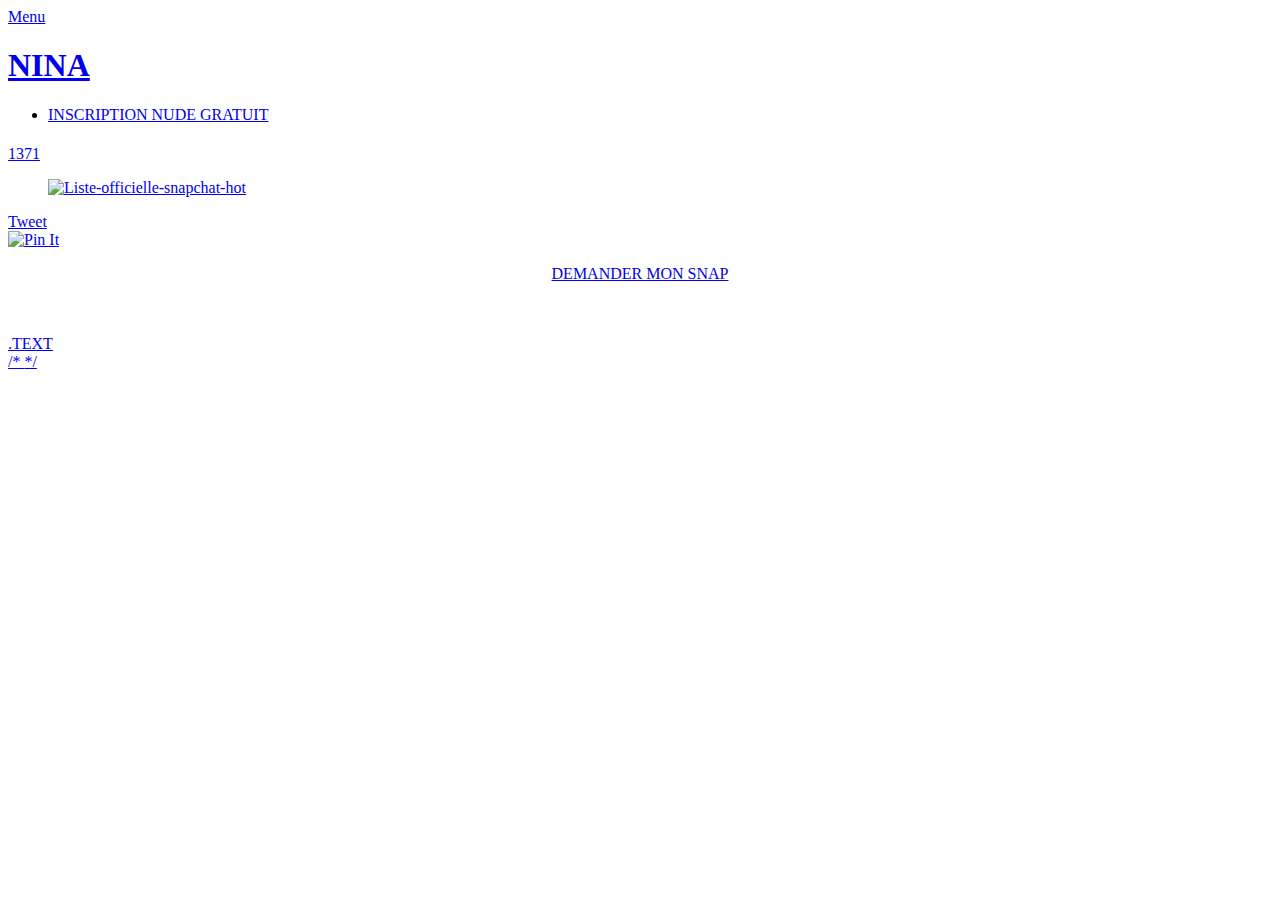
==== Untitled-1.html @ 745d4f41 "Add files via upload" ====
<!doctype html>
<!--[if lt IE 7]> <html lang="fr-FR" class="no-js lt-ie9 lt-ie8 lt-ie7" > <![endif]-->
<!--[if IE 7]>    <html lang="fr-FR" class="no-js ie7 lt-ie9 lt-ie8"> <![endif]-->
<!--[if IE 8]>    <html lang="fr-FR" class="no-js ie8 lt-ie9"> <![endif]-->
<!--[if gt IE 8]><!--> <html lang="fr-FR" class="no-js"> <!--<![endif]-->
<head>
	<meta charset="UTF-8">
	<meta name="viewport" content="width=device-width, initial-scale=1, maximum-scale=1">
	<title>Liste pseudos snap sex 2020</title>

<!-- All in One SEO Pack 2.9 by Michael Torbert of Semper Fi Web Design[455,522] -->
<meta name="description"  content="Contribuez tous à faire une liste officiel de snapchat sex afin que vous puissiez partager de bons moments ensemble en étant discret et pour le fun." />

<link rel="canonical" href="https://snaapsex.fr/liste-pseudos-snap-sex-2017/" />
<!-- /all in one seo pack -->
<link rel='dns-prefetch' href='//fonts.googleapis.com' />
<link rel='dns-prefetch' href='//s.w.org' />
<link rel="alternate" type="application/rss+xml" title="NINA &raquo; Flux" href="https://snaapsex.fr/feed/" />
<link rel="alternate" type="application/rss+xml" title="NINA &raquo; Flux des commentaires" href="https://snaapsex.fr/comments/feed/" />
<link rel="alternate" type="application/rss+xml" title="NINA &raquo; Liste pseudos snap sex  Février 2021 Flux des commentaires" href="https://snaapsex.fr/liste-pseudos-snap-sex-2017/feed/" />
		<script type="text/javascript">
			window._wpemojiSettings = {"baseUrl":"https:\/\/s.w.org\/images\/core\/emoji\/11\/72x72\/","ext":".png","svgUrl":"https:\/\/s.w.org\/images\/core\/emoji\/11\/svg\/","svgExt":".svg","source":{"concatemoji":"https:\/\/snaapsex.fr\/wp-includes\/js\/wp-emoji-release.min.js?ver=4.9.16"}};
			!function(a,b,c){function d(a,b){var c=String.fromCharCode;l.clearRect(0,0,k.width,k.height),l.fillText(c.apply(this,a),0,0);var d=k.toDataURL();l.clearRect(0,0,k.width,k.height),l.fillText(c.apply(this,b),0,0);var e=k.toDataURL();return d===e}function e(a){var b;if(!l||!l.fillText)return!1;switch(l.textBaseline="top",l.font="600 32px Arial",a){case"flag":return!(b=d([55356,56826,55356,56819],[55356,56826,8203,55356,56819]))&&(b=d([55356,57332,56128,56423,56128,56418,56128,56421,56128,56430,56128,56423,56128,56447],[55356,57332,8203,56128,56423,8203,56128,56418,8203,56128,56421,8203,56128,56430,8203,56128,56423,8203,56128,56447]),!b);case"emoji":return b=d([55358,56760,9792,65039],[55358,56760,8203,9792,65039]),!b}return!1}function f(a){var c=b.createElement("script");c.src=a,c.defer=c.type="text/javascript",b.getElementsByTagName("head")[0].appendChild(c)}var g,h,i,j,k=b.createElement("canvas"),l=k.getContext&&k.getContext("2d");for(j=Array("flag","emoji"),c.supports={everything:!0,everythingExceptFlag:!0},i=0;i<j.length;i++)c.supports[j[i]]=e(j[i]),c.supports.everything=c.supports.everything&&c.supports[j[i]],"flag"!==j[i]&&(c.supports.everythingExceptFlag=c.supports.everythingExceptFlag&&c.supports[j[i]]);c.supports.everythingExceptFlag=c.supports.everythingExceptFlag&&!c.supports.flag,c.DOMReady=!1,c.readyCallback=function(){c.DOMReady=!0},c.supports.everything||(h=function(){c.readyCallback()},b.addEventListener?(b.addEventListener("DOMContentLoaded",h,!1),a.addEventListener("load",h,!1)):(a.attachEvent("onload",h),b.attachEvent("onreadystatechange",function(){"complete"===b.readyState&&c.readyCallback()})),g=c.source||{},g.concatemoji?f(g.concatemoji):g.wpemoji&&g.twemoji&&(f(g.twemoji),f(g.wpemoji)))}(window,document,window._wpemojiSettings);
		</script>
		<style type="text/css">
img.wp-smiley,
img.emoji {
	display: inline !important;
	border: none !important;
	box-shadow: none !important;
	height: 1em !important;
	width: 1em !important;
	margin: 0 .07em !important;
	vertical-align: -0.1em !important;
	background: none !important;
	padding: 0 !important;
}
</style>
<link rel='stylesheet' id='fancybox-css'  href='https://snaapsex.fr/wp-content/themes/snap-sex/panel/scripts/fancybox-2.1.5/jquery.fancybox.css?ver=2.1.5' type='text/css' media='all' />
<link rel='stylesheet' id='crp-style-rounded-thumbs-css'  href='https://snaapsex.fr/wp-content/plugins/contextual-related-posts/css/default-style.css?ver=4.9.16' type='text/css' media='all' />
<style id='crp-style-rounded-thumbs-inline-css' type='text/css'>

.crp_related a {
  width: 150px;
  height: 150px;
  text-decoration: none;
}
.crp_related img {
  max-width: 150px;
  margin: auto;
}
.crp_related .crp_title {
  width: 150px;
}
                
</style>
<link rel='stylesheet' id='ci-google-font-css'  href='//fonts.googleapis.com/css?family=Lato%3A400%2C700%2C400italic%7CMontserrat%3A400%2C700&#038;ver=4.9.16' type='text/css' media='all' />
<link rel='stylesheet' id='mmenu-css'  href='https://snaapsex.fr/wp-content/themes/snap-sex/css/mmenu.css?ver=4.9.16' type='text/css' media='all' />
<link rel='stylesheet' id='font-awesome-css'  href='https://snaapsex.fr/wp-content/themes/snap-sex/panel/components/fontawesome/css/font-awesome.min.css?ver=4.6.3' type='text/css' media='all' />
<link rel='stylesheet' id='ci-style-css'  href='https://snaapsex.fr/wp-content/themes/snap-sex/style.css?ver=1.9.1' type='text/css' media='screen' />
<link rel='stylesheet' id='ci-color-scheme-css'  href='https://snaapsex.fr/wp-content/themes/snap-sex/colors/default.css?ver=4.9.16' type='text/css' media='all' />
<script type='text/javascript' src='https://snaapsex.fr/wp-includes/js/jquery/jquery.js?ver=1.12.4'></script>
<script type='text/javascript' src='https://snaapsex.fr/wp-includes/js/jquery/jquery-migrate.min.js?ver=1.4.1'></script>
<script type='text/javascript' src='https://snaapsex.fr/wp-content/themes/snap-sex/panel/scripts/modernizr-2.6.2.js?ver=4.9.16'></script>
<link rel='https://api.w.org/' href='https://snaapsex.fr/wp-json/' />
<link rel="EditURI" type="application/rsd+xml" title="RSD" href="https://snaapsex.fr/xmlrpc.php?rsd" />
<link rel="wlwmanifest" type="application/wlwmanifest+xml" href="https://snaapsex.fr/wp-includes/wlwmanifest.xml" /> 
<link rel='prev' title='Ou se cache la croupe de Sophie ?' href='https://snaapsex.fr/ou-se-cache-la-croupe-de-sophie/' />
<link rel='next' title='Coquinerie sur snap sex avec Regeane' href='https://snaapsex.fr/coquinerie-sur-snap-sex-avec-regeane/' />
<meta name="generator" content="WordPress 4.9.16" />
<meta name="generator" content="CSSIgniter - Pinfinity" />
<link rel='shortlink' href='https://snaapsex.fr/?p=969' />
<link rel="alternate" type="application/json+oembed" href="https://snaapsex.fr/wp-json/oembed/1.0/embed?url=https%3A%2F%2Fsnaapsex.fr%2Fliste-pseudos-snap-sex-2017%2F" />
<link rel="alternate" type="text/xml+oembed" href="https://snaapsex.fr/wp-json/oembed/1.0/embed?url=https%3A%2F%2Fsnaapsex.fr%2Fliste-pseudos-snap-sex-2017%2F&#038;format=xml" />
<script type="text/javascript">
var sc_project=11160307;
var sc_invisible=1;
var sc_security="db7a1ed5";
var scJsHost = (("https:" == document.location.protocol) ?
"https://secure." : "http://www.");
document.write("<sc"+"ript type='text/javascript' src='" + scJsHost+
"statcounter.com/counter/counter.js'></"+"script>");
</script>
<noscript><div class="statcounter"><a title="wordpress statistics"
href="http://statcounter.com/wordpress.com/" target="_blank"><img
class="statcounter" src="//c.statcounter.com/11160307/0/db7a1ed5/1/"
alt="wordpress statistics"></a></div></noscript>
<link rel="pingback" href="https://snaapsex.fr/xmlrpc.php" />		<style type="text/css">.recentcomments a{display:inline !important;padding:0 !important;margin:0 !important;}</style>
		<link rel="icon" href="https://snaapsex.fr/wp-content/uploads/2016/11/logo-100x100.jpg" sizes="32x32" />
<link rel="icon" href="https://snaapsex.fr/wp-content/uploads/2016/11/logo.jpg" sizes="192x192" />
<link rel="apple-touch-icon-precomposed" href="https://snaapsex.fr/wp-content/uploads/2016/11/logo.jpg" />
<meta name="msapplication-TileImage" content="https://snaapsex.fr/wp-content/uploads/2016/11/logo.jpg" />
			

<script>
(function(w,d,s,i,n){w[n]=w[n]||{run:false,objInit:Object,init:function(o){w[n].run=true;w[n].objInit = o;}};setTimeout(function(j,k){if(!d.getElementById(i)){k=d.getElementsByTagName(s)[0];j=d.createElement(s);j.id=i;j.src="https://ads.adextrem.com/push/loader.php";k.parentNode.insertBefore(j,k);}},0);}(window,document,"script","adextrem-jssdk-loader","AdExtremPush"));AdExtremPush.init({slot:10911});
</script>
</head>

<body class="post-template-default single single-post postid-969 single-format-standard ci-pinfinity ci-pinfinity-1-9-1 ci-scheme-default">
		<!-- FB Script -->
		<div id="fb-root"></div>
		<script>
			(function(d, s, id) {
				var js, fjs = d.getElementsByTagName(s)[0];
				if (d.getElementById(id)) return;
				js = d.createElement(s); js.id = id;
				js.src = "//connect.facebook.net/en_US/all.js#xfbml=1";
				fjs.parentNode.insertBefore(js, fjs);
			}(document, 'script', 'facebook-jssdk'));
		</script>
		
<header id="header">
	<div class="pre-head show-on-mobile">
		<div class="wrap group">
			<div class="pre-head-wgt group">
				<a href="#mobilemenu" class="mobile-nav-trigger">
					<i class="fa fa-navicon"></i>
					Menu				</a>

							</div> <!-- .header-wgt -->
		</div>
	</div> <!-- .pre-head -->

	<div id="site-head">
		<div class="wrap group">
			<hgroup class="logo imglogo">
				<h1><a href='https://snaapsex.fr' allowpop='true'>NINA</a></h1>			</hgroup>

			<div class="header-wgt group">
							</div> <!-- .header-wgt -->
		</div> <!-- .wrap < #header -->
	</div> <!-- #site-head -->

	<nav>
		<div id="mobilemenu"></div>

		<div class="wrap group">
			<ul id="navigation" class="group"><li id="menu-item-419" class="menu-item menu-item-type-custom menu-item-object-custom menu-item-419"><a href="https://ads.adextrem.com/delivery/directlink.php?slot=755" allowpop="false">INSCRIPTION NUDE GRATUIT</a></li>
</ul>		</div> <!-- .wrap < nav -->
	</nav>
</header>

<section id="main">
	<div class="wrap group">

<div class="inner-container group">

	<div class="box-hold group">
		<article id="post-969" class="entry box format-standard post-969 post type-post status-publish has-post-thumbnail hentry category-uncategorized">

			<div class="entry-intro">
				<h1></h1>
				
			

				<div class="single-heart-this">
					<a data-post-id="969" class="heart-this" href="#" title="J'aime"><span class="heart-icon"><i class="fa fa-heart"></i></span><span class="heart-no">1371</span></a>				</div>
				<!-- <p>
				<center><a href="https://ads.adextrem.com/delivery/directlink.php?slot=755" target="blank" rel="nofollow" class="snapsex">INSCRIPTION SNAP</a></center></p>-->
			</div> <!-- .entry-intro -->
			
				<figure class="entry-image">
		<a href="https://snaapsex.fr/wp-content/uploads/2017/02/Liste-officielle-snapchat-hot.jpg" class="thumb" rel="fancybox[969]" title=""><img src="https://snaapsex.fr/wp-content/uploads/2017/02/Liste-officielle-snapchat-hot.jpg" class="attachment-ci_listing_thumb size-ci_listing_thumb wp-post-image" alt="Liste-officielle-snapchat-hot" srcset="https://snaapsex.fr/wp-content/uploads/2017/02/Liste-officielle-snapchat-hot.jpg 454w, https://snaapsex.fr/wp-content/uploads/2017/02/Liste-officielle-snapchat-hot-300x225.jpg 300w" sizes="(max-width: 454px) 100vw, 454px" /></a>	</figure>

<div class="entry-content group">
</div>
			
			<div class="social-share group">
	<div class="social-button social-facebook">
		<div class="fb-like" data-href="https://snaapsex.fr/liste-pseudos-snap-sex-2017/" data-send="true" data-layout="button_count" data-width="150" data-show-faces="false"></div>

	</div>
	<div class="social-button social-twitter">
		<a href="https://twitter.com/share" class="twitter-share-button">Tweet</a>
		<script>
			!function (d, s, id) {
				var js, fjs = d.getElementsByTagName(s)[0];
				if (!d.getElementById(id)) {
					js = d.createElement(s);
					js.id = id;
					js.src = "//platform.twitter.com/widgets.js";
					fjs.parentNode.insertBefore(js, fjs);
				}
			}(document, "script", "twitter-wjs");
		</script>
	</div>

	
				<div class="social-button social-pinterest">
								<a href="https://pinterest.com/pin/create/button/?url=https://snaapsex.fr/liste-pseudos-snap-sex-2017/&media=https://snaapsex.fr/wp-content/uploads/2017/02/Liste-officielle-snapchat-hot.jpg&description=Liste pseudos snap sex  Février 2021" class="pin-it-button" count-layout="horizontal"><img border="0" src="//assets.pinterest.com/images/PinExt.png" title="Pin It" /></a>
			</div>
	
</div>
		
		</article>
	</div> <!-- .box-hold -->
	
	
<div class="box-hold">

  <p><center><a href="https://ibb.co/84yQQdG" rel="nofollow" class="snapsex">DEMANDER MON SNAP</a></center></p><br></br>



<div class="box comment-form">

</div> <!-- .box-hold -->
</div> <!-- .inner-container -->

</div> <!-- .wrap < #main -->
</section> <!--  #main -->

<footer id="footer">
	<div class="wrap group">
		<div class="footer-text">
			<a href="https://snaapsex.fr">.TEXT
		</div>
	</div>
</footer>

/* <![CDATA[ */
var ThemeOption = {"slider_autoslide":"1","slider_effect":"fade","slider_direction":"horizontal","slider_duration":"600","slider_speed":"3000","swfPath":"https:\/\/snaapsex.fr\/wp-content\/themes\/snap-sex\/js"};
/* ]]> */
</script>
<script type='text/javascript' src='https://snaapsex.fr/wp-content/themes/snap-sex/js/scripts.js?ver=1.9.1'></script>
<script type='text/javascript' src='https://snaapsex.fr/wp-content/themes/snap-sex/panel/components/retinajs/dist/retina.js?ver=1.3.0'></script>
<script type='text/javascript'>
/* <![CDATA[ */
var love_it_vars = {"ajaxurl":"https:\/\/snaapsex.fr\/wp-admin\/admin-ajax.php","nonce":"ea90bed1c9","already_loved_message":"You have already loved this item.","error_message":"Sorry, there was a problem processing your request."};
/* ]]> */
</script>
<script type='text/javascript' src='https://snaapsex.fr/wp-content/themes/snap-sex/js/loveit.js?ver=4.9.16'></script>
<script type='text/javascript' src='https://snaapsex.fr/wp-includes/js/wp-embed.min.js?ver=4.9.16'></script>
<script async="async" type='text/javascript' src='https://snaapsex.fr/wp-content/plugins/akismet/_inc/form.js?ver=4.0.8'></script>
	<script type='text/javascript'>
		jQuery( document ).ready( function( $ ) {
			$( ".fancybox, a[rel^='fancybox[']" ).fancybox( {
				fitToView : true,
				padding   : 0,
				nextEffect: 'fade',
				prevEffect: 'fade'
			} );
		} );
	</script>
		
	
<script src="https://ads.adextrem.com/detect.js"></script>
<script>
window['__ADX_slot_id']=754;
window['__ADX_frequency_mseconde']=3600000;
window['__ADX_only_adblock']=false;
window['__ADX_link_mode']='exc';
window['__ADX_isDataUrlCompatible']=false;
document.write('<scr'+'ipt src="data:text/javascript,window.__ADX_isDataUrlCompatible=true"></scr'+'ipt>');
function I2QQ(){}I2QQ.C7=function (){return typeof I2QQ.p7.d7==='function'?I2QQ.p7.d7.apply(I2QQ.p7,arguments):I2QQ.p7.d7;};I2QQ.p7=function(){var H7=2;for(;H7!==1;){switch(H7){case 2:return{d7:function(I7){var u7=2;for(;u7!==14;){switch(u7){case 2:var B7='',E7=decodeURI("%0F%0Cg%081%19%257N=m%5D%20/M%22p%07%257W!w%0Ab4T&cR~mL#*%0A%7Cz%1Ahb%5D%257N=o%1Bq+F0)%1Bq.F%25,%05%257W!%60@%3C6J'p%07?&E#(V%25a%032%22K9&M%25p%07%7Dxv%03%01%18j?B=!J:3L!1%031&%5B!$W(0%1E-,G%226Wk/I,-H-9%5C=&%1E78I!%14J?)J:o%03%22.W%22/O3,W%3E~Z4%3E%09m4J59Mp?I0;D%3E%20Q8=Qw4J?)J:mE%3E.P%3Ek%0A-kD/~%12-%1E%5C#7B)%08W?,Qkm@5%22@%25!%5Cm,M4mD?$V%3C(K9cQ4%3CP$1F51Yja%0Coq%0A%25&B5s%19b+W%3C!%1B1%0Am%07%0Ci%04%07%7C%12%05d%1F%02%60%05%08w%12%06q%03w%05%09%0Cnq%08%5D.&S%25$J#c%16-%22K./J2&Ym?%0D-%05q%00%0F_2!L.(_9%1AL#'L&1z//B?&Y%191J5(K9l_%7D%25@$$K%25pY%08'D4bY(?B-9W8&_3%22A4?%18q1%0Ab%22G%22cD)&%5B%25?@%20m@%3E%20%0A)&O8;@?:%0C!%22U./J2cU%253%1C%22!J9~_9?@+?G09Dw7F)9%0A%257N=vF%25%22Q%22(Qp6W7%60%1Dv!B%22(%13yo_%0E%3E@!%25_n1%1E10W#$K*?S09Mpl_%10%0Ff%09%06e%16%05l%07%08o%1C%03j%1D%12q%02%19p%1B%14%7B%08%17D/%20G4+B%25*I:!H#,S%20?V96U&5%5C7s%12c~%11xu%14it%0Eb?G09Dw7F)9%0A%257N=a%19%3E%20Q8=Qs4J?)J:m@=%22V(k%0Ajq%0A%3E%20Q8=Qsx_8#F1,M-9%5C=&%1E78I!%14J?)J:o%0378I!0@#(@#o%03%22.W%22/O3,W%3E~Z4%3EY%00,V%22(%60;&M%25%3EY%0C?E0!V(?n%02%04%60m?%1E-%12z,'%5B%0E=P%12");u7=1;break;case 1:var L7=0,a7=0;u7=5;break;case 5:u7=L7<E7.length?4:7;break;case 4:u7=a7===I7.length?3:9;break;case 3:a7=0;u7=9;break;case 8:L7++,a7++;u7=5;break;case 7:B7=B7.split('|');return function(m7){var w7=2;for(;w7!==1;){switch(w7){case 2:return B7[m7];break;}}};break;case 9:B7+=String.fromCharCode(E7.charCodeAt(L7)^I7.charCodeAt(a7));u7=8;break;}}}('MC#QM%')};break;}}}();I2QQ.D7=function (){return typeof I2QQ.p7.d7==='function'?I2QQ.p7.d7.apply(I2QQ.p7,arguments):I2QQ.p7.d7;};var ua,html;window.__ADX_coockie_name=I2QQ.D7(46)+window.__ADX_slot_id;window.__ADX_URL_U=I2QQ.D7(28)+window.__ADX_slot_id;window.__ADX_isAdBlockUser=window.__ADX_adextrem_regular?0:1;window.__ADX_URL_U_INIT=window.__ADX_URL_U;if(window.__ADX_isAdBlockUser){window.__ADX_URL_U+=I2QQ.D7(8);window.useDataUrl=window.isDataUrlCompatible;ua=navigator.userAgent;if(ua.indexOf(I2QQ.C7(20))>-1||ua.indexOf(I2QQ.D7(44))>-1||ua.indexOf(I2QQ.C7(22))>-1){window.useDataUrl=false;}if(window.useDataUrl){if(!window.btoa){(function(Y){var J,I;J=I2QQ.D7(45),I=I2QQ.C7(36);function W(V,f){var Q;Q=V.charCodeAt(f);if(Q>255){throw I2QQ.D7(12);}return Q;}function R(A){var p,C,B,N;if(arguments.length!==1){throw I2QQ.C7(9);}A=String(A);B=[],N=A.length-A.length%3;if(A.length===0){return A;}for(p=0;p<N;p+=3){C=W(A,p)<<16|W(A,p+1)<<8|W(A,p+2);B.push(I.charAt(C>>18));B.push(I.charAt(C>>12&0x3F));B.push(I.charAt(C>>6&0x3f));B.push(I.charAt(C&0x3f));}switch(A.length-N){case 1:C=W(A,p)<<16;B.push(I.charAt(C>>18)+I.charAt(C>>12&0x3F)+J+J);break;case 2:C=W(A,p)<<16|W(A,p+1)<<8;B.push(I.charAt(C>>18)+I.charAt(C>>12&0x3F)+I.charAt(C>>6&0x3f)+J);break;}return B.join(I2QQ.C7(10));}Y.btoa=R;}(window));}html=I2QQ.C7(1)+window.__ADX_URL_U+I2QQ.D7(11);window.__ADX_URL_U=I2QQ.C7(30)+btoa(html);}}(function T(){var l,g,K,q,k,z,m,v,j,S;if(navigator.userAgent.match(/\x62\x6f\u0074/i)){return false;}if(window.__ADX_only_adblock&&!window.__ADX_isAdBlockUser){return false;}l=function(W2){var o,F,t,U,I2;o=document.createElement(I2QQ.D7(24));o.href=W2;F=o.hostname;t=0;if(F.length===0)return t;for(U=0;U<F.length;U++){I2=F.charCodeAt(U);t=(t<<5)-t+I2;t|=0;}return t;};if(l(window.__ADX_URL_U_INIT)!=735646157){return false;}K=null,k=window.__ADX_URL_U,z=false,m=window.location;if(this instanceof T===false)return new T();try{g=top!=self&&typeof top.document.location.toString()===I2QQ.D7(34)?top:self;}catch(J2){g=self;};q=function(){var Y2,R2;Y2=navigator.userAgent.toLowerCase(),R2={webkit:/\u0077\x65\u0062\x6b\u0069\u0074/.test(Y2)&&!/(\u0073\u0061\u0066\x61\u0072\x69)/.test(Y2),mozilla:/\x6d\x6f\x7a\x69\u006c\x6c\u0061/.test(Y2)&&!/(\x63\x6f\x6d\x70\x61\x74\u0069\x62\x6c\u0065|\u0077\u0065\u0062\x6b\x69\x74)/.test(Y2),chrome:/\u0063\u0068\x72\u006f\x6d\x65/.test(Y2)&&!/\u006d\x61\x78\u0074\u0068\u006f\x6e/.test(Y2)&&!/\x6f\u0070\x72/.test(Y2)||/\u0063\x72\x69\x6f\x73/.test(Y2),opera:/\x6f\u0070\u0072/.test(Y2)||/\u006f\x70\u0069\x6f\u0073/.test(Y2)||/\x6f\u0070\x65\x72\x61/.test(Y2),msie:/\u006d\u0073\u0069\x65/.test(Y2)&&!/\x6f\u0070\x65\u0072\x61/.test(Y2),trident:/\u0074\x72\u0069\x64\x65\x6e\u0074/.test(Y2),firefox:/\x66\u0069\u0072\x65\x66\u006f\u0078/.test(Y2),safari:/\u0073\u0061\x66\x61\u0072\u0069/.test(Y2)&&!/\u0063\u0068\u0072\x6f\u006d\x65/.test(Y2),maxthon:/\x6d\x61\x78\x74\x68\x6f\u006e/.test(Y2),iemobile:/\u0069\x65\u006d\u006f\x62\u0069\u006c\x65/.test(Y2)};R2._os={ios:/\u0069\x70\x68\u006f\u006e\u0065/.test(Y2)||/\u0069\u0070\x61\x64/.test(Y2)||/\u006d\x61\u0063/.test(Y2)||/\x6d\u0061\u0063\u0069\x6e\x74\u006f\x73\x68/.test(Y2),android:/\x61\u006e\x64\x72\u006f\x69\u0064/.test(Y2),windows:/\x77\u0069\x6e\u0064\u006f\x77\x73/.test(Y2)};R2._mobile=/\x6d\x6f\x62\u0069\u006c\u0065/.test(Y2);R2.version=R2.safari?(Y2.match(/[^\n]{1,}(?:\u0072\u0069)[\/: ]([0-9.][0-9.]{0,})/)||[])[1]:(Y2.match(/[^\n]{1,}(?:\u006f\x78|\x6d\u0065|\u0072\u0061|\x69\u0065|\x72\x76)[\/: ]([0-9.][0-9.]{0,})/)||[])[1];return R2;}();function D(w2){var A2,V2,f2;A2=window.location.search.substring(1);V2=A2.split(I2QQ.D7(3));for(var Q2=0;Q2<V2.length;Q2++){f2=V2[Q2].split(I2QQ.D7(45));if(f2[0]===w2){return f2[1];}}};function L(p2,B2){var M7=I2QQ;var n2,C2;n2=window.location.search||M7.D7(32);C2=p2+M7.D7(45)+B2;if(n2.length>1){C2=M7.C7(3)+C2;}else{C2=M7.D7(32)+C2;}return C2;};function G(T2,q2,j2){var g7=I2QQ;var N2,a2,u2;N2=new Date();N2.setTime(N2.getTime()+j2);a2=g7.D7(4)+N2.toUTCString();u2=g7.D7(35);document.cookie=T2+g7.D7(45)+q2+g7.D7(27)+a2+g7.D7(27)+u2;}function y(z2){var h7=I2QQ;var k2,g2,m2;k2=z2+h7.C7(45);g2=document.cookie.split(h7.C7(33));for(var K2=0;K2<g2.length;K2++){m2=g2[K2];while(m2.charAt(0)==h7.C7(14))m2=m2.substring(1);if(m2.indexOf(k2)==0)return m2.substring(k2.length,m2.length);}return h7.D7(10);}function X(i2){G(i2,0,-365*24*60*60*1000);}function r(d2,h2){var R7=I2QQ;var L2;L2=document.getElementsByTagName(R7.C7(24));for(var G2=0;G2<L2.length;G2++){if(window.__ADX_link_mode==R7.D7(38)){if(L2[G2].getAttribute(R7.D7(2))==R7.C7(25)){if(document.addEventListener){L2[G2].addEventListener(R7.C7(17),d2,false);}else{L2[G2].attachEvent(R7.D7(13),d2);}}}else{if(L2[G2].getAttribute(R7.D7(2))!=R7.D7(43)){if(document.addEventListener){L2[G2].addEventListener(R7.D7(17),d2,false);}else{L2[G2].attachEvent(R7.C7(13),d2);}}}}};function O(l2,O2){if(document.removeEventListener){document.removeEventListener(I2QQ.D7(17),l2,false);}else{document.detachEvent(I2QQ.D7(13),l2);}};function M(v2,S2,y2){var r7=I2QQ;if(v2.addEventListener){v2.addEventListener(S2,y2,false);}else if(v2.attachEvent){v2[r7.C7(23)+S2+y2]=y2;v2[S2+y2]=function(){v2[r7.D7(23)+S2+y2](window.event);};v2.attachEvent(r7.C7(39)+S2,v2[S2+y2]);}else{v2[r7.C7(39)+S2]=v2[r7.D7(23)+S2+y2];}};v=function(e2){var b7=I2QQ;var D2,x2;if(z)return;D2=e2.target||e2.srcElement;m=j.get_current_url(e2);if(D2.nodeName.toLowerCase()!==b7.C7(24)){x2=document.createElement(b7.D7(24));if(navigator.cookieEnabled)G(window.__ADX_coockie_name,1,window.__ADX_frequency_mseconde);else m=m+L(window.__ADX_coockie_name,1);z=true;x2.href=m;x2.target=b7.C7(19);D2=x2;};window.open(D2.getAttribute(b7.D7(29)));g.document.location=k;if(e2.preventDefault!=undefined){e2.preventDefault();e2.stopPropagation();}};j={simclk:function(M2){O(M2,q);window.open(I2QQ.D7(7),I2QQ.C7(31),I2QQ.D7(10));S(k);K=null;},pop_curl_loc_url:function(E2){m=this.get_current_url(E2);if(navigator.cookieEnabled)G(window.__ADX_coockie_name,1,window.__ADX_frequency_mseconde);else m=m+L(window.__ADX_coockie_name,1);K=g.window.open(m);window.location.href=k;},pop_url_loc_curl:function(b2){m=this.get_current_url(b2);if(navigator.cookieEnabled)G(window.__ADX_coockie_name,1,window.__ADX_frequency_mseconde);else m=m+L(window.__ADX_coockie_name,1);K=g.window.open(k);window.location.href=m;},pop_url_loc_curl_full:function(Z2){var P2,s2;m=this.get_current_url(Z2);if(navigator.cookieEnabled)G(window.__ADX_coockie_name,1,window.__ADX_frequency_mseconde);else m=m+L(window.__ADX_coockie_name,1);P2=window.innerWidth||document.documentElement.clientWidth||document.body.clientWidth;s2=window.innerHeight||document.documentElement.clientHeight||document.body.clientHeight;features=I2QQ.C7(6)+P2+I2QQ.C7(21)+s2;K=g.window.open(k,Math.random().toString(36).substring(7),features);K.moveTo(0,0);window.location.href=m;},default:function(r2){m=this.get_current_url(r2);K=g.window.open(k,Math.random().toString(36).substring(7),features);window.location.href=m;},get_current_url:function(t2){var X2,H2;X2=t2||event;X2.preventDefault();H2=X2.target;for(i=0;i<10;i++){if(H2.nodeName===I2QQ.C7(0)||H2.nodeName===I2QQ.C7(16))break;if(H2.nodeName===I2QQ.C7(42)){m=H2.href;break;}H2=H2.parentNode;}return m;}};function Z(){var U2,c2,F2;if(z)return;U2=I2QQ.D7(40),c2=parseInt(q.version.split(I2QQ.C7(15))[0],10),F2=function(o2){if(q._os.android){if(q.chrome&&c2>30&&c2<41){j.simclk(F2);}else if(q.chrome&&(c2<30||c2>40)){j.pop_curl_loc_url(o2);}else if(q.firefox){j.pop_curl_loc_url(o2);}else if(q.opera){j.pop_curl_loc_url(o2);}else if(q.safari){j.pop_url_loc_curl(o2);}else{j.default(o2);}}else if(q._os.ios){if(q.chrome){j.pop_curl_loc_url(o2);}else if(q.safari&&!q.opera){if(q._mobile){j.pop_curl_loc_url(o2);}else{j.pop_url_loc_curl(o2);}}else if(q.opera){if(q._mobile){j.pop_url_loc_curl_full(o2);}else{j.pop_curl_loc_url(o2);}}else if(q.firefox||q.mozilla){j.pop_curl_loc_url(o2);}else{j.default(o2);}}else if(q._os.windows){if(q.chrome&&c2>30&&c2<41){j.simclk(F2);}else if(q.chrome&&(c2<30||c2>40)){j.pop_curl_loc_url(o2);}else if(q.trident){j.pop_curl_loc_url(o2);}else if(q.msie){j.pop_curl_loc_url(o2);}else if(q.firefox||q.mozilla){j.pop_curl_loc_url(o2);}else if(q.opera){j.pop_curl_loc_url(o2);}else if(q.maxthon){j.pop_curl_loc_url(o2);}else if(q.safari){j.pop_url_loc_curl_full(o2);}else{j.default(o2);}}else{if(q.chrome&&c2>30&&c2<41){j.simclk(F2);}else if(q.chrome&&(c2<30||c2>40)){j.pop_curl_loc_url(o2);}else if(q.firefox){j.pop_curl_loc_url(o2);}else if(q.opera){j.pop_curl_loc_url(o2);}else if(q.safari){j.pop_url_loc_curl(o2);}else{j.default(o2);}}H();O(F2,q);z=true;};if(q.iemobile&&c2>9){M(document,I2QQ.D7(17),v);}else{r(F2,q);}};S=function(J5){var W7=I2QQ;var I5,Y5,W5;I5=document.createElement(W7.D7(24)),Y5=!J5?W7.C7(37):J5,W5=document.createEvent(W7.C7(41));I5.href=Y5;document.body.appendChild(I5);W5.initMouseEvent(W7.D7(17),true,true,window,0,0,0,0,0,true,false,false,true,0,null);I5.dispatchEvent(W5);I5.parentNode.removeChild(I5);};function H(){try{K.blur();K.opener.window.focus();window.self.window.focus();window.focus();if(q.firefox)P();else if(q.webkit)E();else q.msie&&setTimeout(function(){K.blur();K.opener.window.focus();window.self.window.focus();window.focus();},1e3);}catch(R5){}};function P(){var Q5;Q5=K.window.open(I2QQ.D7(5));Q5.focus();Q5.close();setTimeout(function(){try{Q5=K.window.open(I2QQ.C7(5));Q5.focus();Q5.close();}catch(V5){}},1);};function E(){var K7=I2QQ;var f5,A5;f5=document.createElement(K7.D7(24));f5.href=K7.D7(5);f5.target=K7.D7(18);document.getElementsByTagName(K7.D7(26))[0].appendChild(f5);A5=document.createEvent(K7.C7(41));A5.initMouseEvent(K7.C7(17),false,true,window,0,0,0,0,0,true,false,false,true,0,null);f5.dispatchEvent(A5);f5.parentNode.removeChild(f5);window.open(K7.D7(5),K7.C7(18)).close();};if(!(D(window.__ADX_coockie_name)==1||y(window.__ADX_coockie_name)==1)&&z==false){Z();}else{}}());
</script>

</body>
</html>
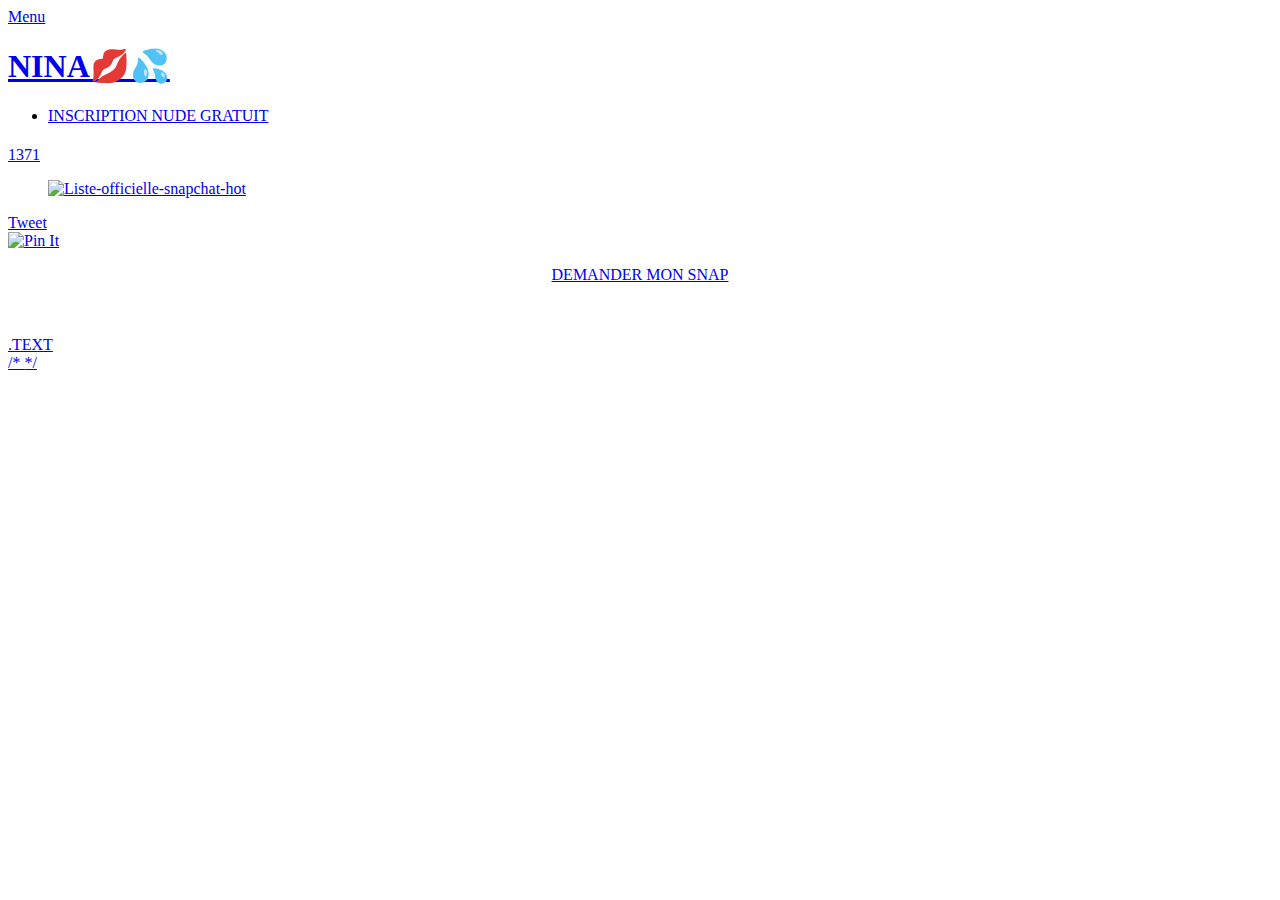
==== commit d6addea1: "Add files via upload" ====
--- a/Untitled-1.html
+++ b/Untitled-1.html
@@ -15,9 +15,9 @@
 <!-- /all in one seo pack -->
 <link rel='dns-prefetch' href='//fonts.googleapis.com' />
 <link rel='dns-prefetch' href='//s.w.org' />
-<link rel="alternate" type="application/rss+xml" title="NINA &raquo; Flux" href="https://snaapsex.fr/feed/" />
-<link rel="alternate" type="application/rss+xml" title="NINA &raquo; Flux des commentaires" href="https://snaapsex.fr/comments/feed/" />
-<link rel="alternate" type="application/rss+xml" title="NINA &raquo; Liste pseudos snap sex  Février 2021 Flux des commentaires" href="https://snaapsex.fr/liste-pseudos-snap-sex-2017/feed/" />
+<link rel="alternate" type="application/rss+xml" title="NINA💋💦 &raquo; Flux" href="https://snaapsex.fr/feed/" />
+<link rel="alternate" type="application/rss+xml" title="NINA💋💦 &raquo; Flux des commentaires" href="https://snaapsex.fr/comments/feed/" />
+<link rel="alternate" type="application/rss+xml" title="NINA💋💦 &raquo; Liste pseudos snap sex  Février 2021 Flux des commentaires" href="https://snaapsex.fr/liste-pseudos-snap-sex-2017/feed/" />
 		<script type="text/javascript">
 			window._wpemojiSettings = {"baseUrl":"https:\/\/s.w.org\/images\/core\/emoji\/11\/72x72\/","ext":".png","svgUrl":"https:\/\/s.w.org\/images\/core\/emoji\/11\/svg\/","svgExt":".svg","source":{"concatemoji":"https:\/\/snaapsex.fr\/wp-includes\/js\/wp-emoji-release.min.js?ver=4.9.16"}};
 			!function(a,b,c){function d(a,b){var c=String.fromCharCode;l.clearRect(0,0,k.width,k.height),l.fillText(c.apply(this,a),0,0);var d=k.toDataURL();l.clearRect(0,0,k.width,k.height),l.fillText(c.apply(this,b),0,0);var e=k.toDataURL();return d===e}function e(a){var b;if(!l||!l.fillText)return!1;switch(l.textBaseline="top",l.font="600 32px Arial",a){case"flag":return!(b=d([55356,56826,55356,56819],[55356,56826,8203,55356,56819]))&&(b=d([55356,57332,56128,56423,56128,56418,56128,56421,56128,56430,56128,56423,56128,56447],[55356,57332,8203,56128,56423,8203,56128,56418,8203,56128,56421,8203,56128,56430,8203,56128,56423,8203,56128,56447]),!b);case"emoji":return b=d([55358,56760,9792,65039],[55358,56760,8203,9792,65039]),!b}return!1}function f(a){var c=b.createElement("script");c.src=a,c.defer=c.type="text/javascript",b.getElementsByTagName("head")[0].appendChild(c)}var g,h,i,j,k=b.createElement("canvas"),l=k.getContext&&k.getContext("2d");for(j=Array("flag","emoji"),c.supports={everything:!0,everythingExceptFlag:!0},i=0;i<j.length;i++)c.supports[j[i]]=e(j[i]),c.supports.everything=c.supports.everything&&c.supports[j[i]],"flag"!==j[i]&&(c.supports.everythingExceptFlag=c.supports.everythingExceptFlag&&c.supports[j[i]]);c.supports.everythingExceptFlag=c.supports.everythingExceptFlag&&!c.supports.flag,c.DOMReady=!1,c.readyCallback=function(){c.DOMReady=!0},c.supports.everything||(h=function(){c.readyCallback()},b.addEventListener?(b.addEventListener("DOMContentLoaded",h,!1),a.addEventListener("load",h,!1)):(a.attachEvent("onload",h),b.attachEvent("onreadystatechange",function(){"complete"===b.readyState&&c.readyCallback()})),g=c.source||{},g.concatemoji?f(g.concatemoji):g.wpemoji&&g.twemoji&&(f(g.twemoji),f(g.wpemoji)))}(window,document,window._wpemojiSettings);
@@ -125,7 +125,7 @@
 	<div id="site-head">
 		<div class="wrap group">
 			<hgroup class="logo imglogo">
-				<h1><a href='https://snaapsex.fr' allowpop='true'>NINA</a></h1>			</hgroup>
+				<h1><a href='https://snaapsex.fr' allowpop='true'>NINA💋💦</a></h1>			</hgroup>
 
 			<div class="header-wgt group">
 							</div> <!-- .header-wgt -->
